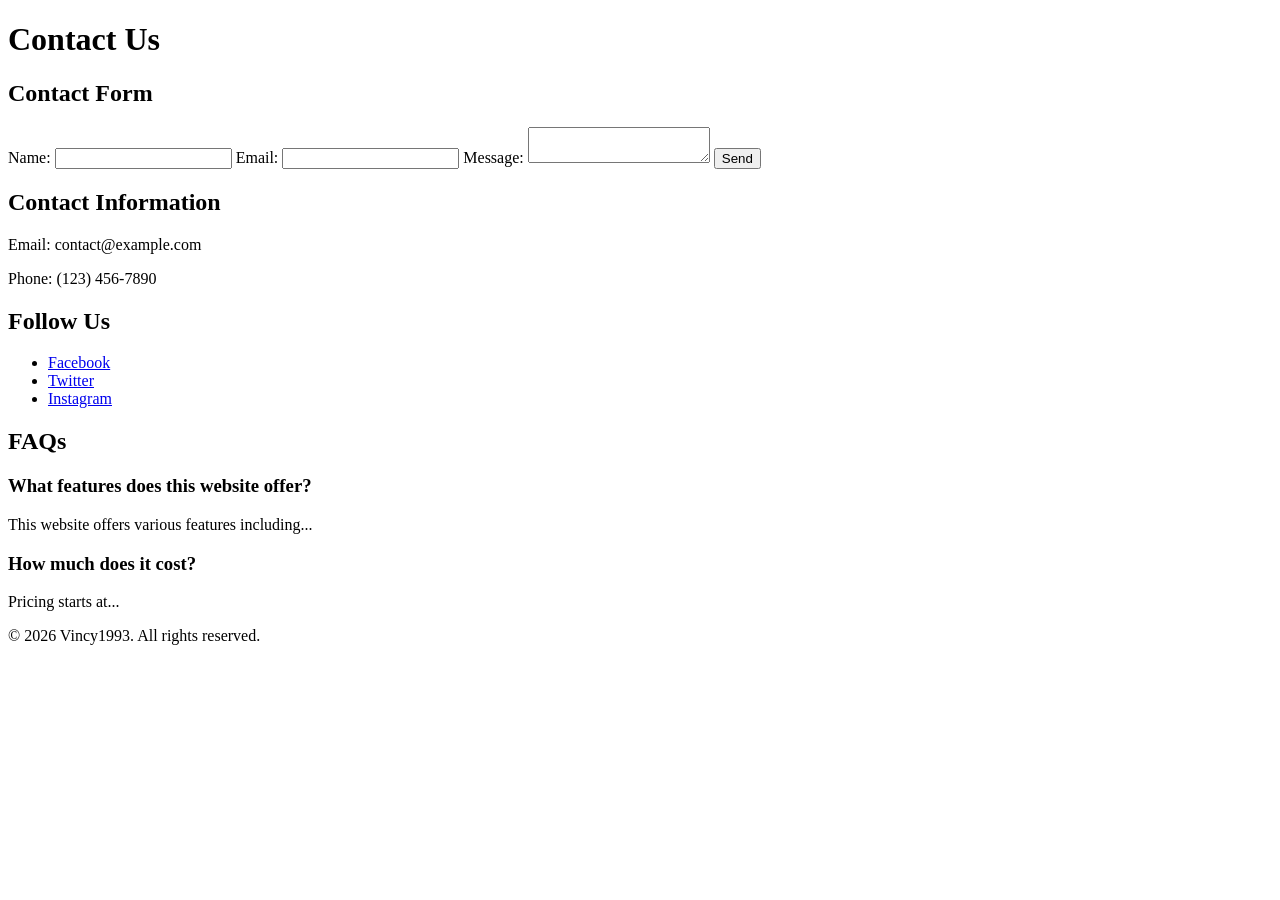
==== contacts.html @ 4a6e6499 "Add contact.html with contact form, contact information, social media links, and FAQ sections." ====
<!DOCTYPE html>
<html lang="en">
<head>
    <meta charset="UTF-8">
    <meta name="viewport" content="width=device-width, initial-scale=1.0">
    <title>Contact Us</title>
    <link rel="stylesheet" href="styles.css">
</head>
<body>
    <header>
        <h1>Contact Us</h1>
    </header>
    <main>
        <section id="contact-form">
            <h2>Contact Form</h2>
            <form action="#" method="post">
                <label for="name">Name:</label>
                <input type="text" id="name" name="name" required>
                <label for="email">Email:</label>
                <input type="email" id="email" name="email" required>
                <label for="message">Message:</label>
                <textarea id="message" name="message" required></textarea>
                <button type="submit">Send</button>
            </form>
        </section>
        <section id="contact-info">
            <h2>Contact Information</h2>
            <p>Email: contact@example.com</p>
            <p>Phone: (123) 456-7890</p>
        </section>
        <section id="social-media">
            <h2>Follow Us</h2>
            <ul>
                <li><a href="https://facebook.com">Facebook</a></li>
                <li><a href="https://twitter.com">Twitter</a></li>
                <li><a href="https://instagram.com">Instagram</a></li>
            </ul>
        </section>
        <section id="faq">
            <h2>FAQs</h2>
            <h3>What features does this website offer?</h3>
            <p>This website offers various features including...</p>
            <h3>How much does it cost?</h3>
            <p>Pricing starts at...</p>
        </section>
    </main>
    <footer>
        <p>&copy; 2026 Vincy1993. All rights reserved.</p>
    </footer>
</body>
</html>
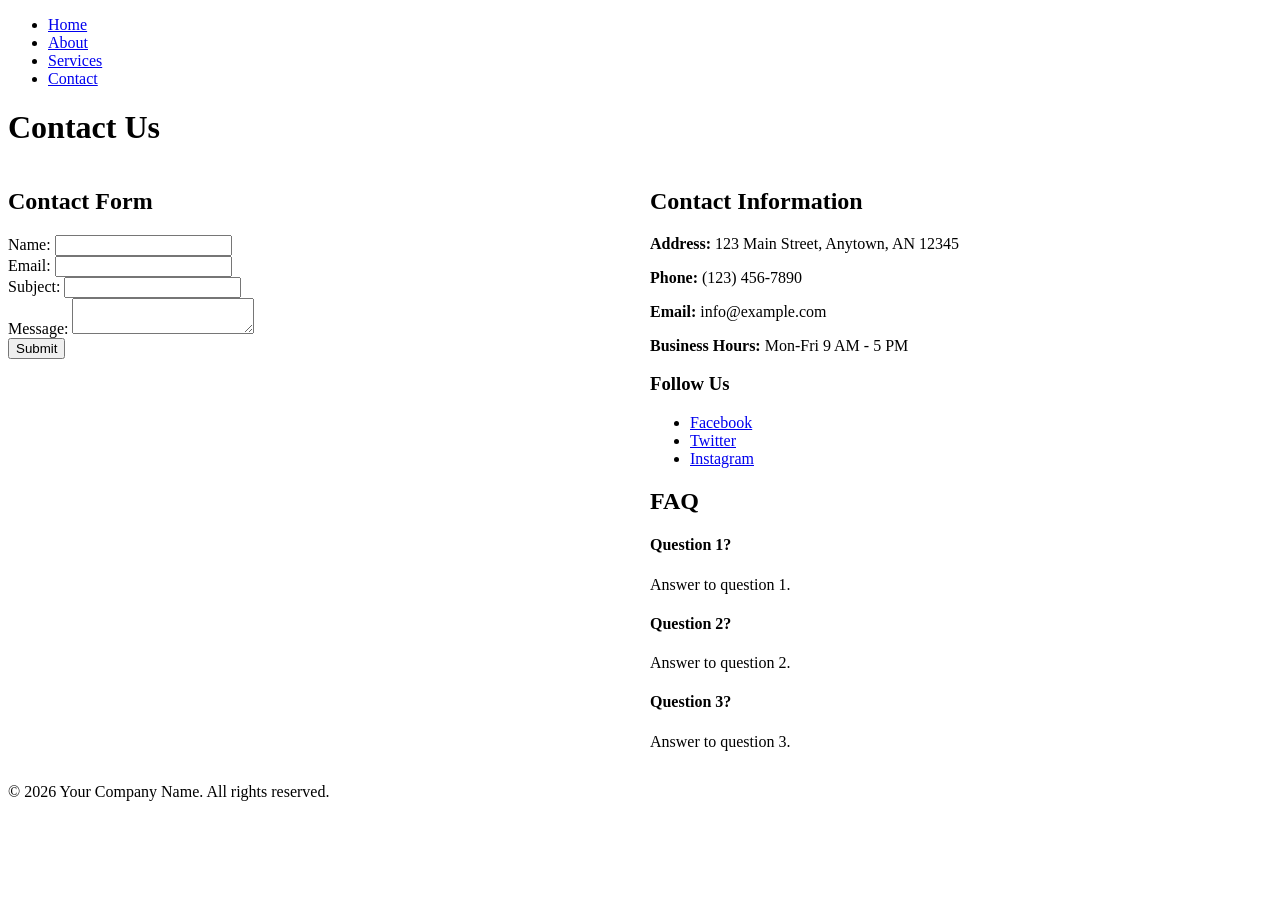
==== commit d3a9746a: "Update contacts.html with new structure and content" ====
--- a/contacts.html
+++ b/contacts.html
@@ -3,49 +3,74 @@
 <head>
     <meta charset="UTF-8">
     <meta name="viewport" content="width=device-width, initial-scale=1.0">
+    <link rel="stylesheet" href="css/styles.css">
     <title>Contact Us</title>
-    <link rel="stylesheet" href="styles.css">
 </head>
 <body>
     <header>
-        <h1>Contact Us</h1>
+        <nav>
+            <ul>
+                <li><a href="index.html">Home</a></li>
+                <li><a href="about.html">About</a></li>
+                <li><a href="services.html">Services</a></li>
+                <li><a href="contacts.html">Contact</a></li>
+            </ul>
+        </nav>
     </header>
-    <main>
-        <section id="contact-form">
+
+    <h1>Contact Us</h1>
+    <div class="contacts-wrapper" style="display: flex;">
+        <div class="contact-form-wrapper" style="flex: 1; margin-right: 20px;">
             <h2>Contact Form</h2>
-            <form action="#" method="post">
+            <form>
                 <label for="name">Name:</label>
                 <input type="text" id="name" name="name" required>
+                <br>
                 <label for="email">Email:</label>
                 <input type="email" id="email" name="email" required>
+                <br>
+                <label for="subject">Subject:</label>
+                <input type="text" id="subject" name="subject" required>
+                <br>
                 <label for="message">Message:</label>
                 <textarea id="message" name="message" required></textarea>
-                <button type="submit">Send</button>
+                <br>
+                <button type="submit">Submit</button>
             </form>
-        </section>
-        <section id="contact-info">
+        </div>
+        <div class="contact-info-wrapper" style="flex: 1;">
             <h2>Contact Information</h2>
-            <p>Email: contact@example.com</p>
-            <p>Phone: (123) 456-7890</p>
-        </section>
-        <section id="social-media">
-            <h2>Follow Us</h2>
+            <p><strong>Address:</strong> 123 Main Street, Anytown, AN 12345</p>
+            <p><strong>Phone:</strong> (123) 456-7890</p>
+            <p><strong>Email:</strong> info@example.com</p>
+            <p><strong>Business Hours:</strong> Mon-Fri 9 AM - 5 PM</p>
+            <h3>Follow Us</h3>
             <ul>
-                <li><a href="https://facebook.com">Facebook</a></li>
-                <li><a href="https://twitter.com">Twitter</a></li>
-                <li><a href="https://instagram.com">Instagram</a></li>
+                <li><a href="#">Facebook</a></li>
+                <li><a href="#">Twitter</a></li>
+                <li><a href="#">Instagram</a></li>
             </ul>
-        </section>
-        <section id="faq">
-            <h2>FAQs</h2>
-            <h3>What features does this website offer?</h3>
-            <p>This website offers various features including...</p>
-            <h3>How much does it cost?</h3>
-            <p>Pricing starts at...</p>
-        </section>
-    </main>
+            <h2>FAQ</h2>
+            <div class="faq-item">
+                <h4>Question 1?</h4>
+                <p>Answer to question 1.</p>
+            </div>
+            <div class="faq-item">
+                <h4>Question 2?</h4>
+                <p>Answer to question 2.</p>
+            </div>
+            <div class="faq-item">
+                <h4>Question 3?</h4>
+                <p>Answer to question 3.</p>
+            </div>
+        </div>
+    </div>
+
     <footer>
-        <p>&copy; 2026 Vincy1993. All rights reserved.</p>
+        <p>&copy; 2026 Your Company Name. All rights reserved.</p>
     </footer>
+
+    <script src="js/main.js"></script>
+    <script src="js/contacts.js"></script>
 </body>
 </html>
